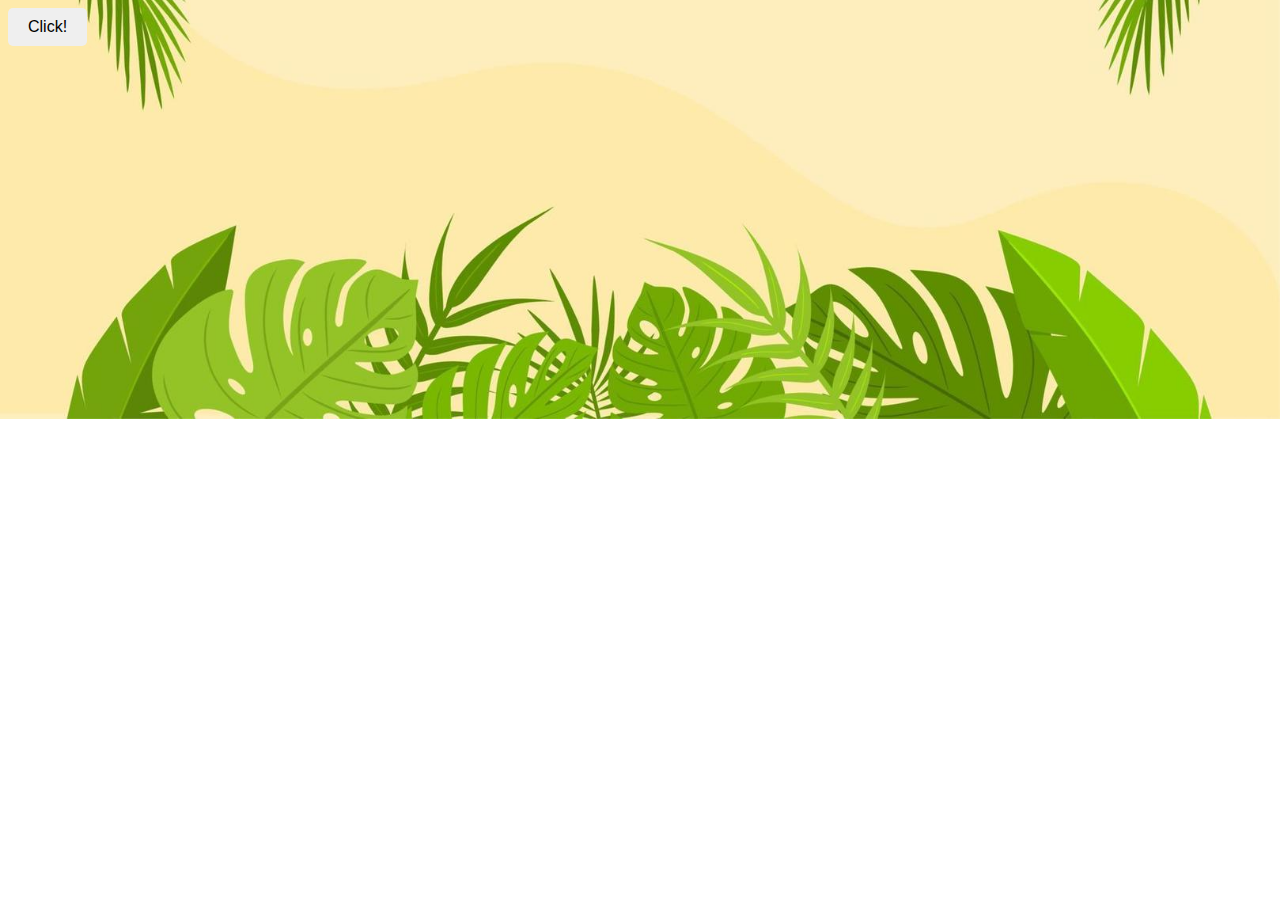
==== index.html @ ed896b82 "changed the name" ====
<!DOCTYPE html>
<html lang="en">
<head>
    <meta charset="UTF-8">
    <meta name="viewport" content="width=device-width, initial-scale=1.0">
    <link rel="stylesheet" href="homepage.css">
    <title>Click Me!</title>
</head>

<body>
    <button id="myButton" >Click!</button>
    <p id="message"></p>
  
</body>
<script src="homepage.js"></script>
</html>

</html>
---- homepage.css ----
/* Base styles for buttons */
body {
    background-image: url('bgpic.jpg');  /* Replace with your image path */
    background-repeat: no-repeat;  /* Optional: control how the image repeats */
    background-position: center;  /* Optional: control image position */
    background-size: cover;       /* Optional: control image size */
  }
  
button {
    display: inline-block; /* Allow setting width and height */
    padding: 10px 20px; /* Inner spacing */
    border: none; /* Remove default border */
    border-radius: 5px; /* Rounded corners */
    font-size: 16px; /* Font size */
    cursor: pointer; /* Indicate clickable element */
    transition: all 0.2s ease-in-out; /* Smooth hover effect */
  }
  
  /* Button with solid background color */
  button.primary {
    background-color: #4CAF50; /* Green color */
    color: white; /* White text */
  }
  
  button.primary:hover {
    background-color: #3e8e41; /* Darker green on hover */
  }
  
  /* Button with outlined border */
  button.outline {
    border: 2px solid #ccc; /* Gray border */
    color: #333; /* Dark text */
  }
  
  button.outline:hover {
    background-color: #eee; /* Light gray background on hover */
  }
  
  /* Button with gradient background */
  button.gradient {
    background-image: linear-gradient(to right, #f77737, #ffaa4c); /* Orange gradient */
    color: white; /* White text */
  }
  
  button.gradient:hover {
    background-image: linear-gradient(to right, #ff9848, #ffcc69); /* Lighter orange gradient on hover */
  }
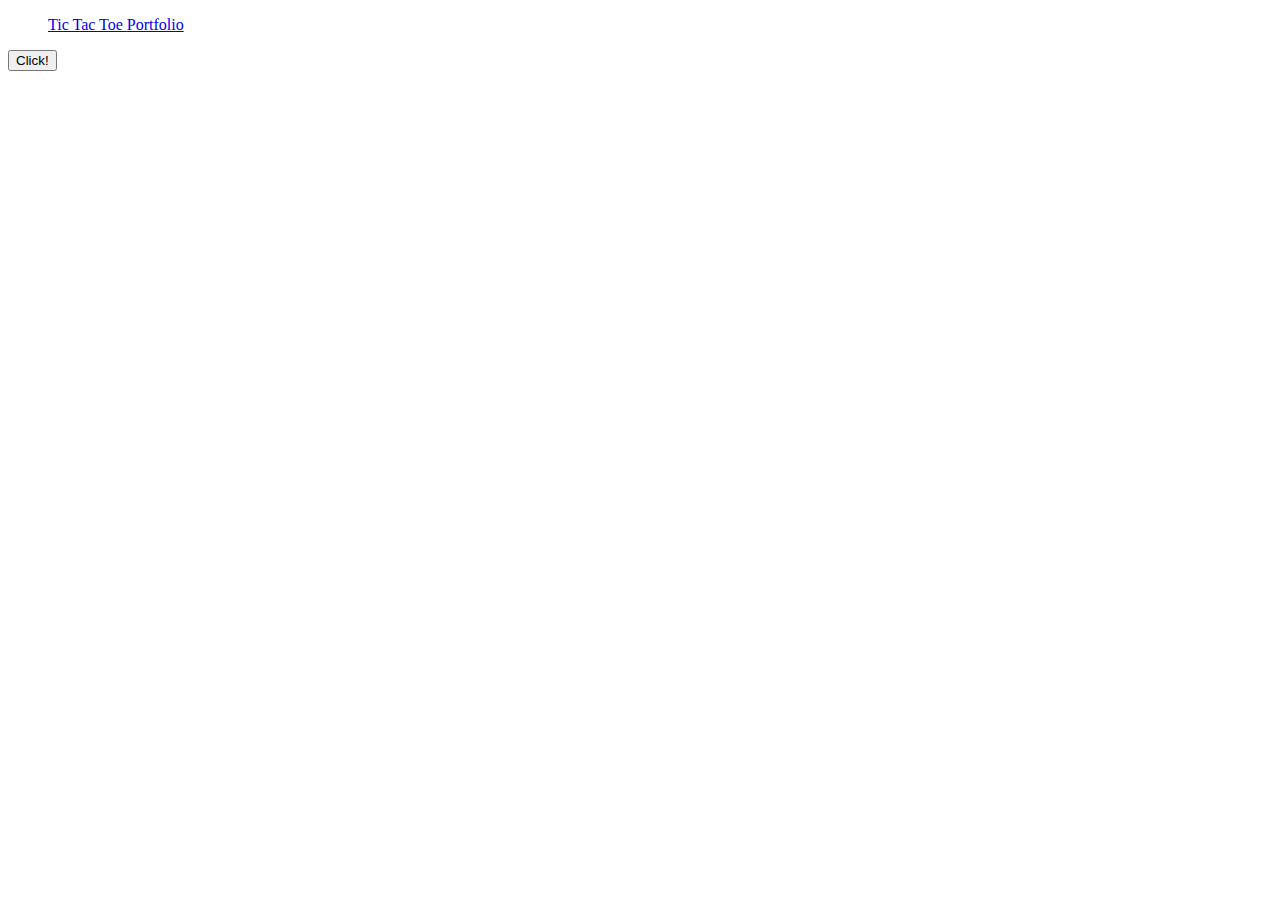
==== commit 5ee55d81: "added audio" ====
--- a/index.html
+++ b/index.html
@@ -1,18 +1,27 @@
 <!DOCTYPE html>
 <html lang="en">
-<head>
-    <meta charset="UTF-8">
-    <meta name="viewport" content="width=device-width, initial-scale=1.0">
-    <link rel="stylesheet" href="homepage.css">
-    <title>Click Me!</title>
-</head>
+  <head>
+    <meta charset="UTF-8" />
+    <meta name="viewport" content="width=device-width, initial-scale=1.0" />
+    <link rel="stylesheet" href="style.css" />
+    
+  </head>
 
-<body>
-    <button id="myButton" >Click!</button>
-    <p id="message"></p>
+  <body>
+    <header class="header">
+      <nav>
+        <ul>
+          <a href="tictactoe.html"> Tic Tac Toe </a>
+          <a href="portfolio.html"> Portfolio </a>
+          <a href="#"><index class="css"></index></a>
+        </ul>
+      </nav>
+    </header>
   
-</body>
-<script src="homepage.js"></script>
-</html>
-
-</html>+    <div class="boxcontainer"> 
+      <button id="myButton">Click!</button>
+      
+    </div>
+    <script src="homepage.js"></script>
+  </body>
+  </html>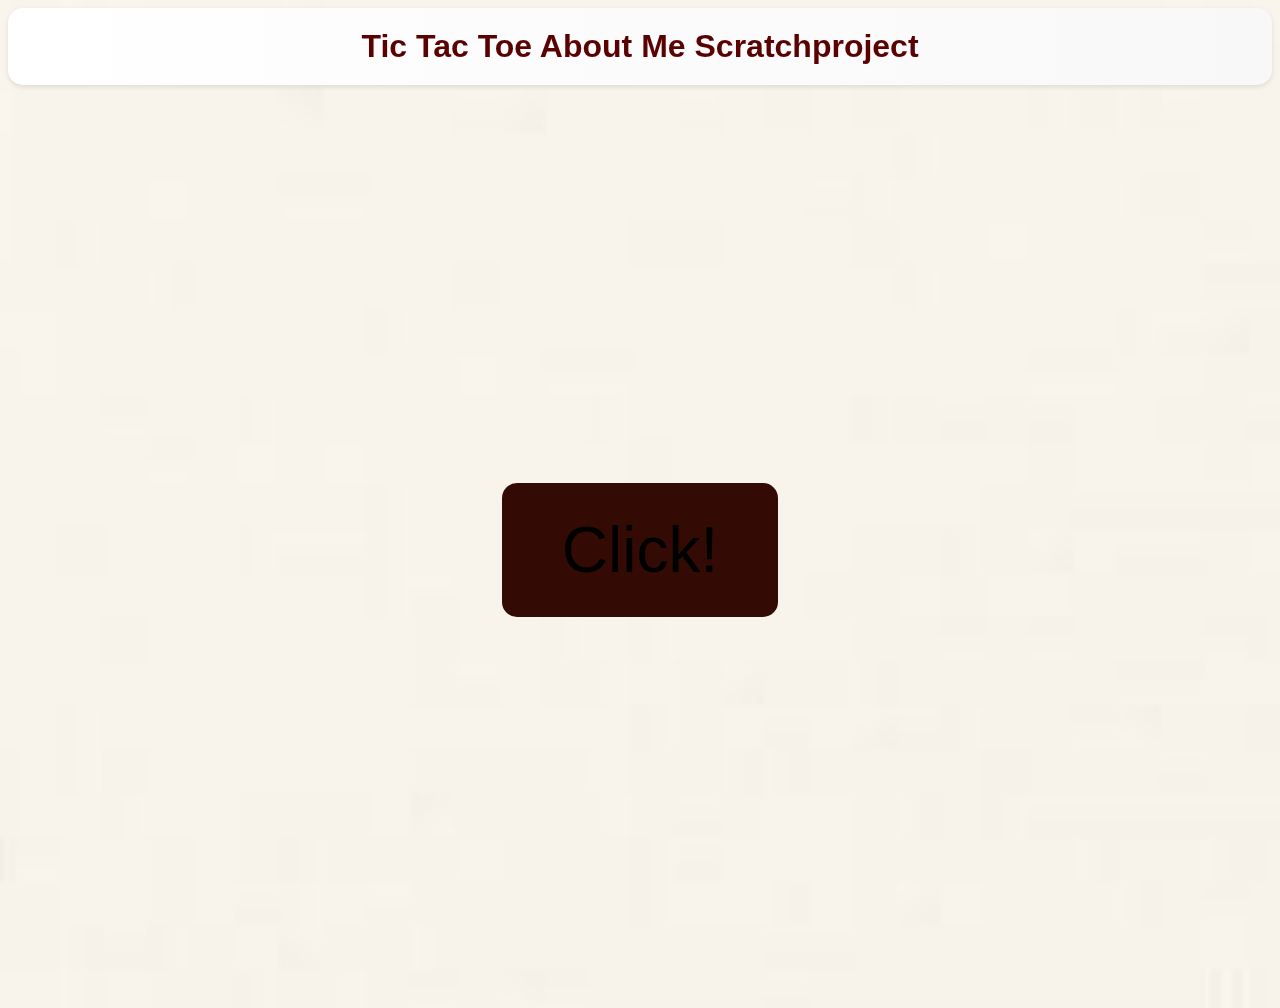
==== commit ed52e035: "applied header" ====
--- a/index.html
+++ b/index.html
@@ -3,7 +3,8 @@
   <head>
     <meta charset="UTF-8" />
     <meta name="viewport" content="width=device-width, initial-scale=1.0" />
-    <link rel="stylesheet" href="style.css" />
+    <link rel="stylesheet" href="tictactoe.css" />
+    <link rel="stylesheet" href="homepage.css" />
     
   </head>
 
@@ -12,8 +13,8 @@
       <nav>
         <ul>
           <a href="tictactoe.html"> Tic Tac Toe </a>
-          <a href="portfolio.html"> Portfolio </a>
-          <a href="#"><index class="css"></index></a>
+          <a href="portfolio.html"> About Me </a>
+          <a href="scratchproject.html">Scratchproject</a>
         </ul>
       </nav>
     </header>
--- a/tictactoe.css
+++ b/tictactoe.css
@@ -0,0 +1,86 @@
+body {
+  min-height: 100vh;
+  overflow: hidden;
+}
+
+.grid {
+  justify-content: center;
+}
+.box {
+  display: flex;
+  width: 200px; /* Adjust width as needed */
+  height: 200px; /* Adjust height as needed */
+  background-color: #5c2f2f; /* Change background color */
+  border: 2px solid black; /* Black border */
+  margin: 1 auto; /* Center the box horizontally */
+  padding: 10px; /* Add space between content and border */
+}
+.row {
+  display: flex;
+  justify-content: center;
+  flex-direction: row;
+  flex-wrap: wrap;
+  margin: 0px;
+}
+
+.grid {
+  display: flex;
+  flex-direction: column;
+  flex-wrap: wrap;
+  align-content: center;
+}
+
+.header {
+  text-align: center; /* Center the text within the header */
+  position: sticky;
+  padding: 15px; /* Add some padding for spacing */
+  margin-bottom: 15px; /* Add space between header and board */
+  background-image: linear-gradient(
+    to right,
+    #ffffff,
+    #f8f8f8
+  ); /* Create a linear gradient background */
+  color: rgb(209, 56, 56); /* Set text color to white for better contrast */
+  font-family: "Exo 2", sans-serif; /* Use a futuristic font ('Exo 2' is an example) */
+  font-size: 2em; /* Increase font size for better visibility */
+  box-shadow: 0px 0px 5px rgba(0, 0, 0, 0.3); /* Add a slight shadow effect */
+}
+.game-title {
+  justify-content: center;
+  text-align: center;
+  padding: 10px 20px;
+  width: 100%;
+  text-align: center;
+  font-family: "Segoe UI", Tahoma, Geneva, Verdana, sans-serif;
+}
+@font-face {
+  font-family: "Montserrat";
+  src: url("fonts/Montserrat-Regular.ttf") format("woff2"),
+    url("fonts/Montserrat-Regular.ttf") format("woff");
+}
+
+.header h1 {
+  font-size: 1.5rem; /* Adjusts heading font size */
+  margin: 0; /* Removes default margin */
+}
+
+.header nav ul {
+  list-style: none; /* Removes default list style (bullets) */
+  margin: 0; /* Removes default margin */
+  padding: 0; /* Removes default padding */
+}
+
+.header nav li {
+  display: inline-block; /* Makes list items behave like inline elements */
+  margin-right: 10rem; /* Adds margin between links */
+}
+
+.header nav a {
+  text-decoration: none; /* Removes underline from links */
+  color: #5a0202; /* Sets link text color */
+  font-weight: 800; /* Makes links bolder */
+}
+
+.header nav a:hover {
+  color: #690c0c; /* Changes link color on hover */
+}
--- a/homepage.css
+++ b/homepage.css
@@ -0,0 +1,105 @@
+/* Base styles for buttons */
+body {
+  background-image: url("images/bgpic.jpg"); /* Replace with your image path */
+  background-repeat: no-repeat; /* Optional: control how the image repeats */
+  background-position: center; /* Optional: control image position */
+  background-size: cover; /* Optional: control image size */
+}
+/* Button styling */
+button {
+  padding: 30px 60px;
+  background-color: #330a04; 
+  color: rgb(0, 0, 0);
+  border: none;
+  border-radius: 15px;
+  cursor: pointer;
+  display: flex; /* Maintain flexbox for alignment */
+  justify-content: center; /* Keep horizontal centering */
+  align-items: center; /* Keep vertical centering */
+ 
+}
+
+.boxcontainer {
+  display: flex; /* Enable flexbox for alignment */
+  justify-content: center; /* Center horizontally */
+  align-items: center; /* Center vertically */
+  height: fit-content; /* Adjust container height as needed */
+  min-height: 100vh;
+}
+
+/* Text styling (after clicking) - targets element with ID "message" */
+#message {
+  margin-top: 10px;
+  color: #330a04;
+  font-weight: bold;
+}
+
+/* 1. Modern Font Choices (with Fallbacks) */
+.header,
+.navigation a {
+  font-family: "Open Sans", sans-serif; /* Primary font: Open Sans */
+  font-family: "Lato", sans-serif; /* Secondary font: Lato */
+  font-family: Arial, sans-serif; /* Fallback for older browsers */
+}
+
+/* 2. Refined Header Section */
+.header {
+  position: sticky;
+  top: 0px;
+  display: flex;
+  justify-content: center;
+  align-items: center;
+  border-radius: 15px;
+  background-color: #330a04; 
+  padding: 20px 30px; /* Increased spacing for better readability */
+  box-shadow: 0 2px 5px rgba(0, 0, 0, 0.1); /* Subtle shadow for depth */
+}
+
+/* 3. Enhanced Logo Styling */
+.logo {
+  font-size: 28px; /* Larger logo for prominence */
+  font-weight: bold; /* Maintain bold text */
+  color: #330a04; 
+  text-transform: uppercase; /* Capitalize for emphasis (optional) */
+}
+
+/* 4. Improved Navigation Menu */
+.navigation {
+  float: right; /* Maintain right-sided alignment */
+  list-style: none; /* Remove default bullet points */
+  margin: 0; /* Remove default margin */
+  padding: 0; /* Remove default padding */
+}
+
+/* 5. Refined Navigation Link Styles */
+.navigation li {
+  display: inline-block; /* Maintain inline display */
+  margin-right: 30px; /* Increased spacing for better breathing room */
+}
+
+.navigation a {
+  text-decoration: none; /* Remove underline */
+  color: #330a04; 
+  font-size: 25px; /* Slightly larger link size for readability */
+  font-weight: 400; /* Regular font weight for links */
+  transition: color 0.3s ease; /* Smooth color change on hover */
+  font-family: "Montserrat";
+  src: url("fonts/Montserrat-Italic-VariableFont_wght.ttf") format("tff");
+}
+
+.navigation a:hover {
+  color: #330a04; 
+}
+
+@media (min-width: 720px) and (max-width: 1800px){
+  button{
+    font-size: 5vw;
+  }
+}
+
+@media (min-width: 1082px){
+  button{
+    font-size: vw;
+  }
+}
+
